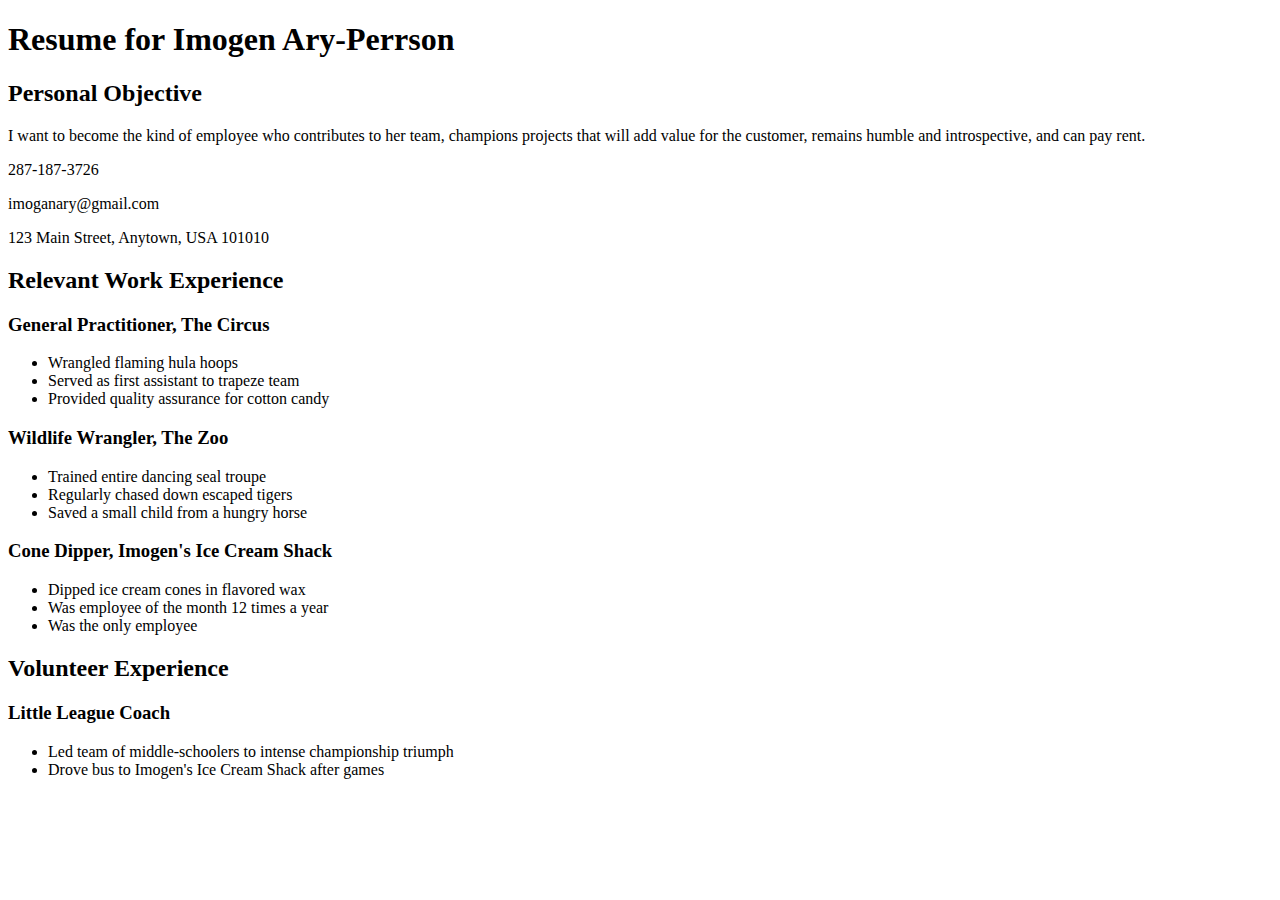
==== css/css-demo/index.html @ 81bbdae7 "Add stylesheets to index.html" ====
<!DOCTYPE html>
<html>
<head>
  <title>Resume</title>
  <!-- We're using Google Fonts, which you can also do on your sites, but you don't need to know how for any assessments in this unit. -->
  <link href='styles/elegant-styles.css' rel='stylesheet' type='text/css'>
  <link href='styles/fixed-contact.css' rel='stylesheet' type='text/css'>
  
</head>
<body>
  <h1 id="resume-title">Resume for Imogen Ary-Perrson</h1>
  <section id="personal-objective">
    <h2>Personal Objective</h2>
    <p>I want to become the kind of employee who contributes to her team, champions projects that will add value for the customer, remains humble and introspective, and can pay rent.</p>
  </section>
  <section id="contact-info">
    <p>287-187-3726</p>
    <p>imoganary@gmail.com</p>
    <p>123 Main Street, Anytown, USA 101010</p>
  </section>

  <section id="work-experience">
    <h2 class="experience-category">Relevant Work Experience</h2>
    <section class="job">
      <h3>General Practitioner, The Circus</h3>
      <ul>
        <li>Wrangled flaming hula hoops</li>
        <li>Served as first assistant to trapeze team</li>
        <li class="featured">Provided quality assurance for cotton candy</li>
      </ul>
    </section>
    <section class="job">
      <h3>Wildlife Wrangler, The Zoo</h3>
      <ul>
        <li>Trained entire dancing seal troupe</li>
        <li>Regularly chased down escaped tigers</li>
        <li class="featured">Saved a small child from a hungry horse</li>
      </ul>
    </section>
    <section class="job">
      <h3>Cone Dipper, Imogen's Ice Cream Shack</h3>
      <ul>
        <li>Dipped ice cream cones in flavored wax</li>
        <li class="featured">Was employee of the month 12 times a year</li>
        <li>Was the only employee</li>
      </ul>
    </section>
  </section>

  <section id="volunteer-experience">
    <h2 class="experience-category">Volunteer Experience</h1>
    <section class="volunteer-gig">
      <h3>Little League Coach</h3>
      <ul>
        <li>Led team of middle-schoolers to intense championship triumph</li>
        <li>Drove bus to Imogen's Ice Cream Shack after games</li>
      </ul>
    </section>
  </section>
</body>
</html>
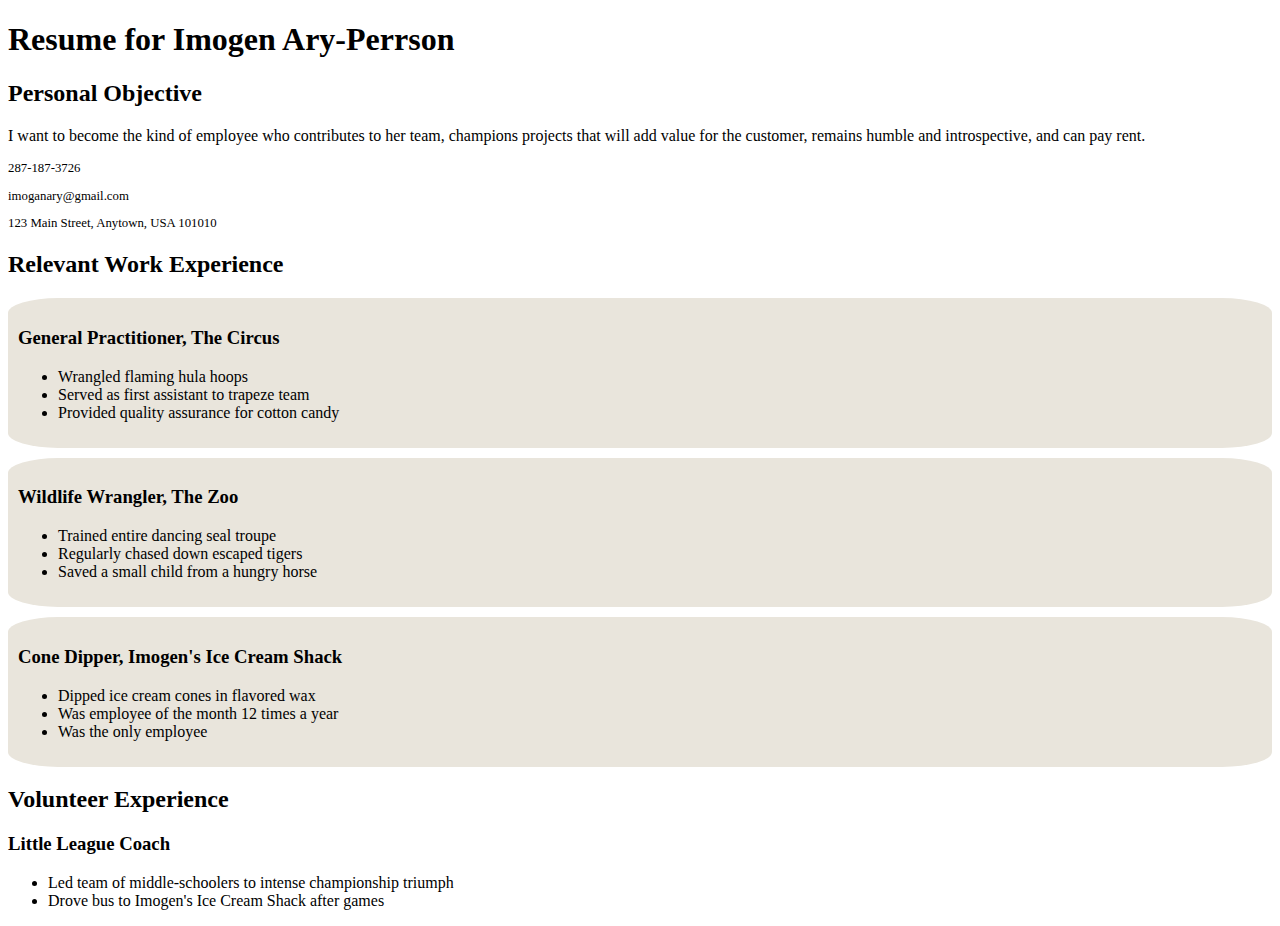
==== commit 2757e48c: "Add new styles with practice.css to index.html" ====
--- a/css/css-demo/index.html
+++ b/css/css-demo/index.html
@@ -5,7 +5,8 @@
   <!-- We're using Google Fonts, which you can also do on your sites, but you don't need to know how for any assessments in this unit. -->
   <link href='styles/elegant-styles.css' rel='stylesheet' type='text/css'>
   <link href='styles/fixed-contact.css' rel='stylesheet' type='text/css'>
-  
+  <link href='styles/practice.css' rel='stylesheet' type='text/css'>
+
 </head>
 <body>
   <h1 id="resume-title">Resume for Imogen Ary-Perrson</h1>
--- a/css/css-demo/styles/practice.css
+++ b/css/css-demo/styles/practice.css
@@ -0,0 +1,14 @@
+#contact-info {
+               font-size: .8em;
+}
+
+.job {
+      background-color: #e9e5dc;
+      border-radius: 50px/15px;
+      padding: 10px;
+      margin-bottom: 10px;
+}
+
+.list-small {
+    font-size: .8em;
+}
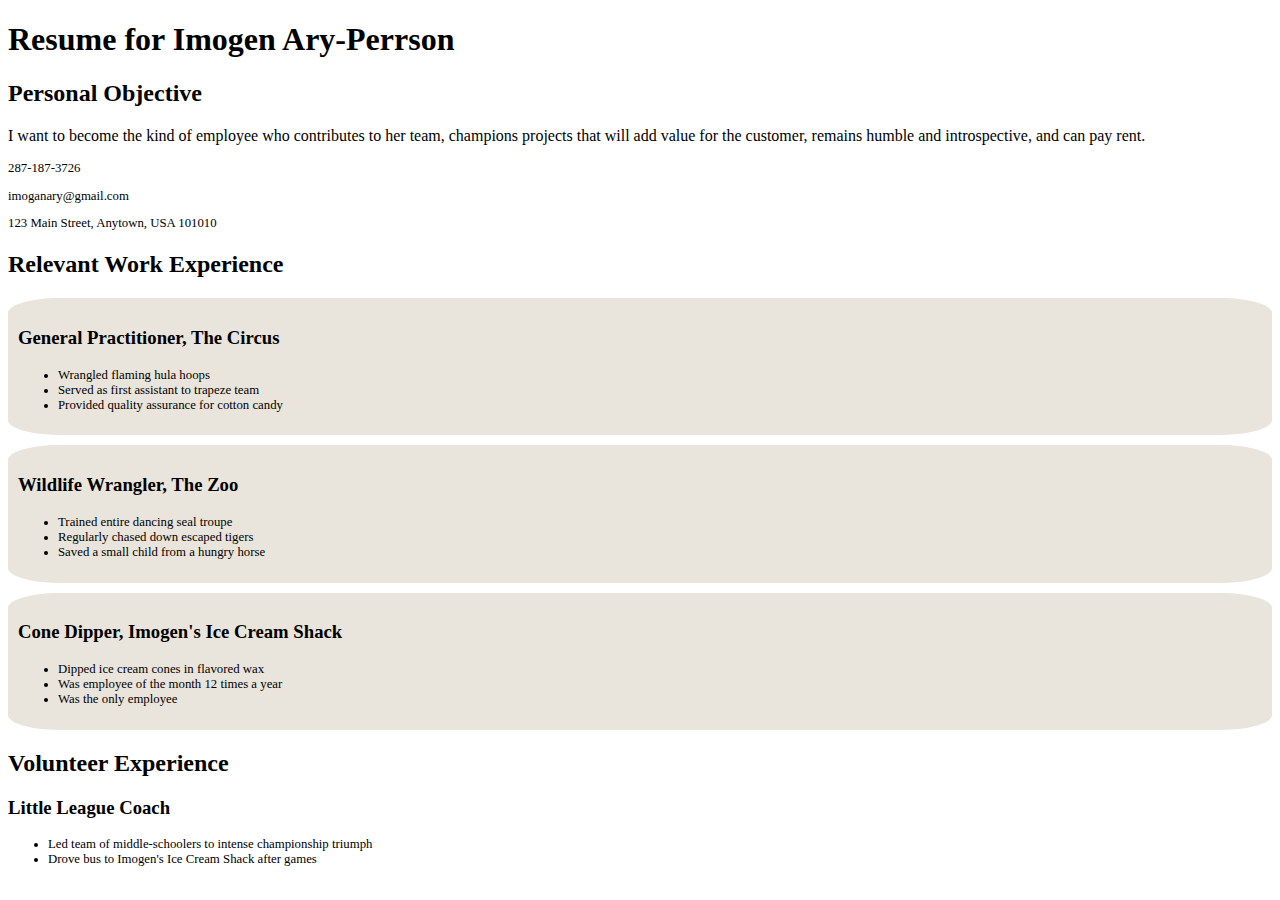
==== commit 257da102: "Add list-small class to ul in index.html" ====
--- a/css/css-demo/index.html
+++ b/css/css-demo/index.html
@@ -24,7 +24,7 @@
     <h2 class="experience-category">Relevant Work Experience</h2>
     <section class="job">
       <h3>General Practitioner, The Circus</h3>
-      <ul>
+      <ul class="list-small">
         <li>Wrangled flaming hula hoops</li>
         <li>Served as first assistant to trapeze team</li>
         <li class="featured">Provided quality assurance for cotton candy</li>
@@ -32,7 +32,7 @@
     </section>
     <section class="job">
       <h3>Wildlife Wrangler, The Zoo</h3>
-      <ul>
+      <ul class="list-small">
         <li>Trained entire dancing seal troupe</li>
         <li>Regularly chased down escaped tigers</li>
         <li class="featured">Saved a small child from a hungry horse</li>
@@ -40,7 +40,7 @@
     </section>
     <section class="job">
       <h3>Cone Dipper, Imogen's Ice Cream Shack</h3>
-      <ul>
+      <ul class="list-small">
         <li>Dipped ice cream cones in flavored wax</li>
         <li class="featured">Was employee of the month 12 times a year</li>
         <li>Was the only employee</li>
@@ -52,7 +52,7 @@
     <h2 class="experience-category">Volunteer Experience</h1>
     <section class="volunteer-gig">
       <h3>Little League Coach</h3>
-      <ul>
+      <ul class="list-small">
         <li>Led team of middle-schoolers to intense championship triumph</li>
         <li>Drove bus to Imogen's Ice Cream Shack after games</li>
       </ul>
